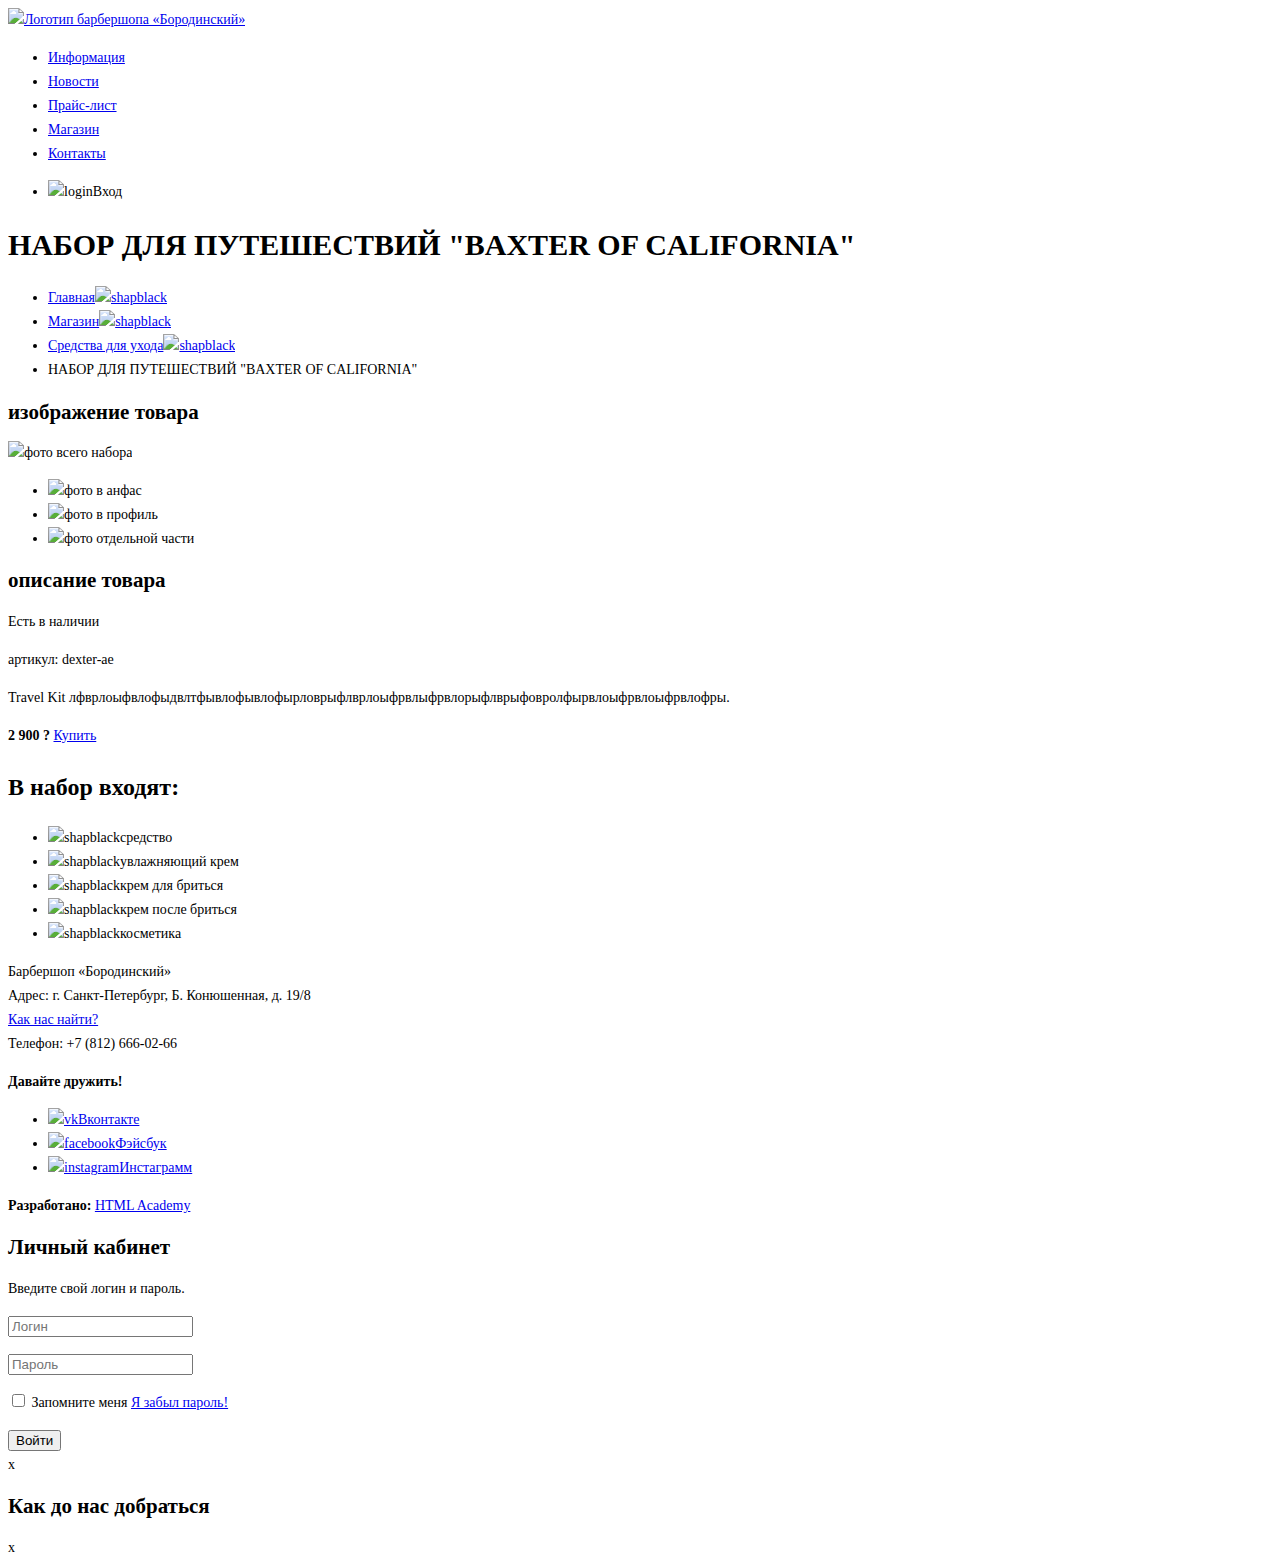
==== catalog-item.html @ 1e8b88b1 "img+css finel" ====
<!DOCTYPE html>
<html lang="en">
<head>
    <meta charset="UTF-8">
    <title>-catalog-item</title>
    <link href="css/style.css" rel="stylesheet">
</head>
<body>

    <header class="main-header">
        <nav class="main-navigation">
            <a class="main-header-logo" href="index.html">
                <img src="img/logo.svg" width="111" height="24" alt="Логотип барбершопа «Бородинский»">
            </a>

            <ul class="site-navigation">
                <li><a href="info.html">Информация</a></li>
                <li><a href="news.html">Новости</a></li>
                <li><a href="price.html">Прайс-лист</a></li>
                <li class="site-navigation-current"><a href="catalog.html">Магазин</a></li>
                <li><a href="contacts.html">Контакты</a></li>
            </ul>

            <ul class="user-navigation">
                <li class="login-link"><img src="img/login.svg" id="login" width="14" height="14" alt="login">Вход</li>
            </ul>
        </nav>
    </header>

    <main class="container">

        <h1 class="h2 page-title">НАБОР ДЛЯ ПУТЕШЕСТВИЙ "BAXTER OF CALIFORNIA"</h1>

        <section class="breadcrumbs">

            <ul class="item-navigation">
                <li><a href="index.html">Главная<img src="img/shapeblack.svg" width="11" height="11" alt="shapblack"></a></li>
                <li><a href="catalog.html">Магазин<img src="img/shapeblack.svg" width="11" height="11" alt="shapblack"></a></li>
                <li><a href="catalog-item.html">Средства для ухода<img src="img/shapeblack.svg" width="11" height="11" alt="shapblack"></a></li>
                <li class="breadcrumbs-current">НАБОР ДЛЯ ПУТЕШЕСТВИЙ "BAXTER OF CALIFORNIA"</li>
            </ul>

        </section>

        <section class="item-gallery">

            <div class="item-visual">

                <h2 class="visually-hidden">изображение товара</h2>
                <p class="product-photo-full">
                    <img src="img/item1.jpg" width="460" height="498" alt="фото всего набора">
                </p>
                <ul class="product-photo-preview">
                    <li><img src="img/item2.jpg" width="140" height="149" alt="фото в анфас"></li>
                    <li><img src="img/item3.jpg" width="140" height="149" alt="фото в профиль"></li>
                    <li><img src="img/item4.jpg" width="140" height="149" alt="фото отдельной части"></li>
                </ul>
            </div>

        </section>

        <section>

            <h2 class="visually-hidden">описание товара</h2>
            <p class="product-availability">Есть в наличии</p>
            <p class="product-article">артикул: dexter-ae</p>
            <p class="product-text">Travel Kit лфврлоыфвлофыдвлтфывлофывлофырловрыфлврлоыфрвлыфрвлорыфлврыфовролфырвлоыфрвлоыфрвлофры.</p>

            <p class="product-price">
                <b>2 900 ?</b>
                <a class="button" href="#">Купить</a>
            </p>

            <h3 class="h3">В набор входят:</h3>

            <ul>
                <li><img src="img/shapeblack.svg" width="11" height="11" alt="shapblack">средство</li>
                <li><img src="img/shapeblack.svg" width="11" height="11" alt="shapblack">увлажняющий крем</li>
                <li><img src="img/shapeblack.svg" width="11" height="11" alt="shapblack">крем для бриться</li>
                <li><img src="img/shapeblack.svg" width="11" height="11" alt="shapblack">крем после бриться</li>
                <li><img src="img/shapeblack.svg" width="11" height="11" alt="shapblack">косметика</li>
            </ul>

        </section>


    </main>

    <footer class="main-footer">

        <p class="footer-contacts">
            Барбершоп «Бородинский»<br>
            Адрес: г. Санкт-Петербург, Б. Конюшенная, д. 19/8<br>
            <a href="map.html">Как нас найти?</a><br>
            Телефон: +7 (812) 666-02-66
        </p>
        <div class="footer-social">
            <b>Давайте дружить!</b>
            <ul>
                <li><a class="social-button" href="#"><img src="img/vk.svg" width="27" height="15" alt="vk">Вконтакте</a></li>
                <li><a class="social-button" href="#"><img src="img/facebook.svg" width="11" height="22" alt="facebook">Фэйсбук</a></li>
                <li><a class="social-button" href="#"><img src="img/instagram.svg" width="20" height="20" alt="instagram">Инстаграмм</a></li>
            </ul>
        </div>
        <p class="footer-copyright">
            <b>Разработано:</b>
            <a class="button" href="https://htmlacademy.ru">HTML Academy</a>
        </p>

    </footer>

    <section class="modal modal-login">

        <h2>Личный кабинет</h2>

        <p>Введите свой логин и пароль.</p>
        <form class="login-form" action="https://echo.htmlacademy.ru" method="post">
            <p>
                <input class="login-icon-user" type="text" name="login" placeholder="Логин">
            </p>
            <p>
                <input class="login-icon-password" type="password" name="password" placeholder="Пароль">
            </p>
            <p class="login-password-info">
                <input type="checkbox" name="remember" class="visually-hidden">
                Запомните меня
                <a class="restore" href="#">Я забыл пароль!</a>
            </p>
            <button class="button" type="submit">Войти</button>
        </form>

        <span class="modal-close">x</span>

    </section>

    <section class="modal modal-map">
        <h2 class="visually-hidden">Как до нас добраться</h2>
        <span class="modal-close">x</span>
    </section>

</body>
</html>
---- css/style.css ----
body {

    font-size: 14px;
    line-height: 24px;
    color: #000000;
    font-weight: normal;
    font-family: Myriad Pro;

    background: url("../img/tint.jpg") no-repeat;
    -moz-background-size: 100%;
    -webkit-background-size: 100%;
    -o-background-size: 100%;
    background-size: 100%;
}

.h2 {
    font-size: 30px;
    line-height: 42px;
    color: #000000;
}

.h3 {
    font-size: 24px;
    line-height: 30px;
    color: #000000;
}

.h3-1 {
    font-size: 30px;
    line-height: 42px;
    color: #f7f4f1;
}
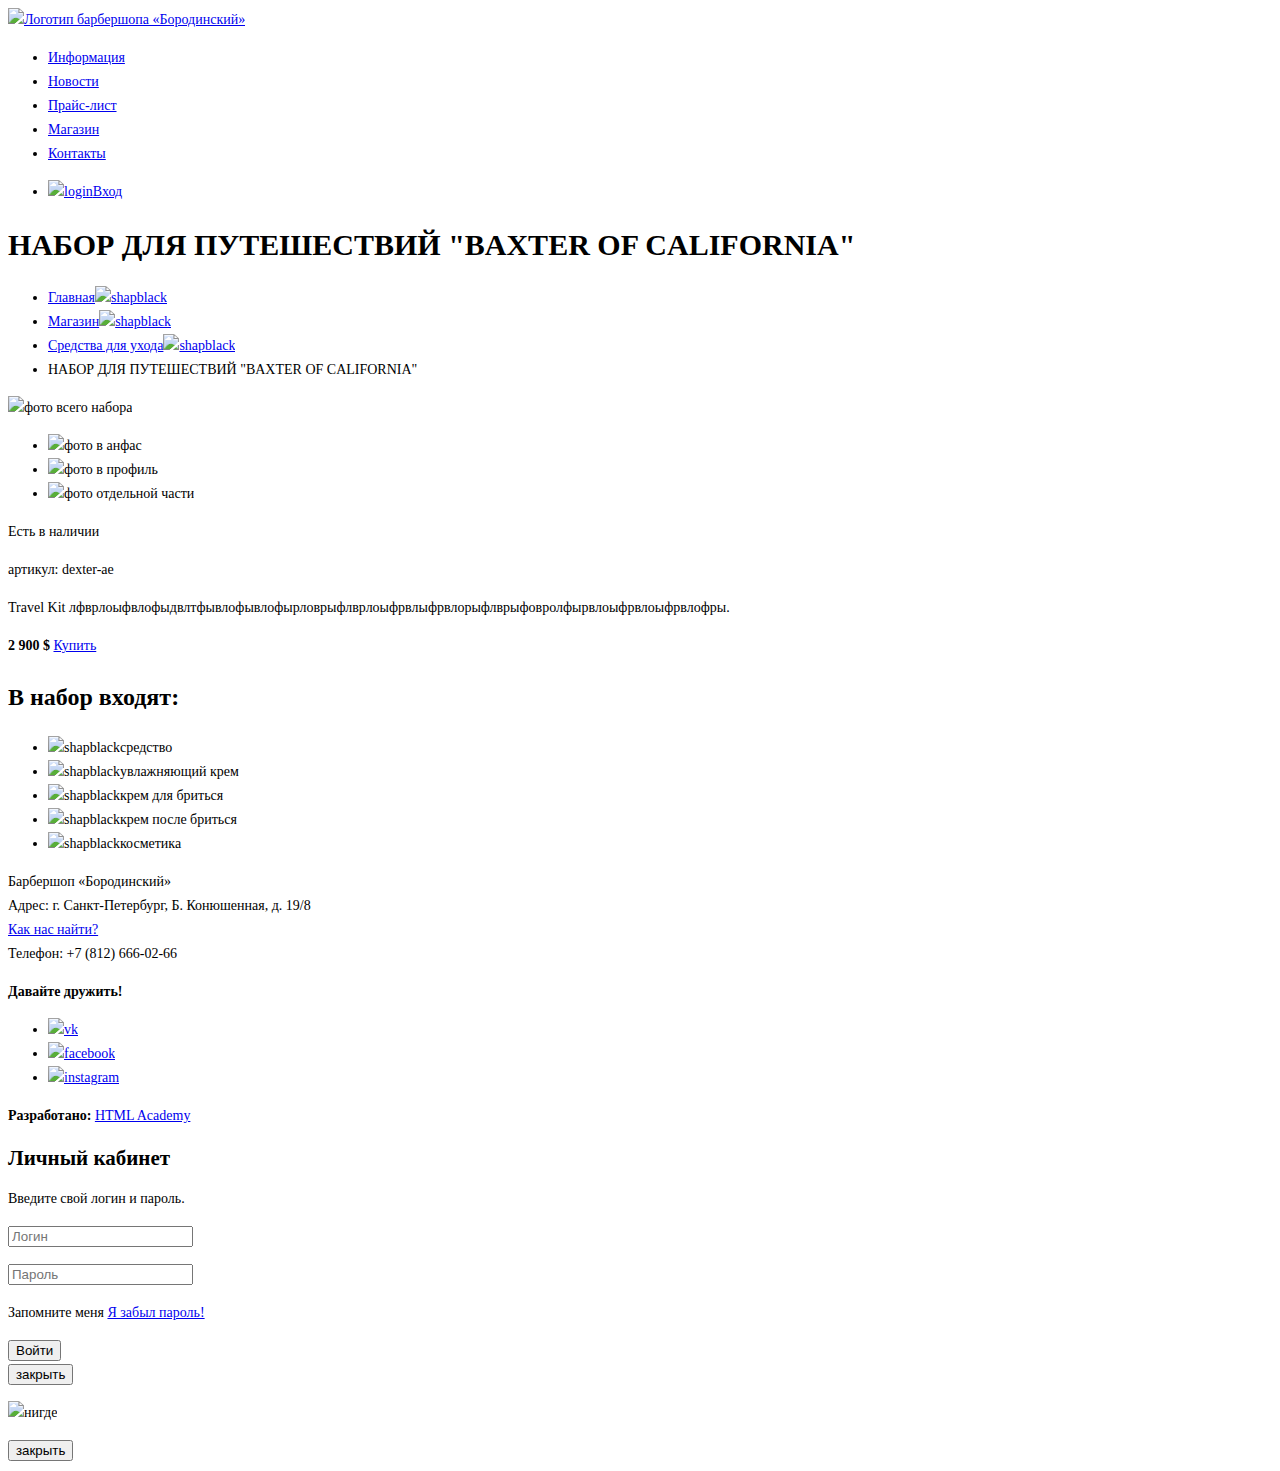
==== commit 2695ae76: "page 4 finel" ====
--- a/catalog-item.html
+++ b/catalog-item.html
@@ -22,7 +22,11 @@
             </ul>
 
             <ul class="user-navigation">
-                <li class="login-link"><img src="img/login.svg" id="login" width="14" height="14" alt="login">Вход</li>
+                <li class="login-link">
+                    <a class="login-link" href="login.html">
+                        <img src="img/login.svg" id="login" width="14" height="14" alt="login">Вход
+                    </a>
+                </li>
             </ul>
         </nav>
     </header>
@@ -67,7 +71,7 @@
             <p class="product-text">Travel Kit лфврлоыфвлофыдвлтфывлофывлофырловрыфлврлоыфрвлыфрвлорыфлврыфовролфырвлоыфрвлоыфрвлофры.</p>
 
             <p class="product-price">
-                <b>2 900 ?</b>
+                <b>2 900 $</b>
                 <a class="button" href="#">Купить</a>
             </p>
 
@@ -97,9 +101,15 @@
         <div class="footer-social">
             <b>Давайте дружить!</b>
             <ul>
-                <li><a class="social-button" href="#"><img src="img/vk.svg" width="27" height="15" alt="vk">Вконтакте</a></li>
-                <li><a class="social-button" href="#"><img src="img/facebook.svg" width="11" height="22" alt="facebook">Фэйсбук</a></li>
-                <li><a class="social-button" href="#"><img src="img/instagram.svg" width="20" height="20" alt="instagram">Инстаграмм</a></li>
+                <li><a class="social-button" href="#"><img src="img/vk.svg" width="27" height="15" alt="vk">
+                    <span class="visually-hidden">Вконтакте</span>
+                </a></li>
+                <li><a class="social-button" href="#"><img src="img/facebook.svg" width="11" height="22" alt="facebook">
+                    <span class="visually-hidden">Фэйсбук</span>
+                </a></li>
+                <li><a class="social-button" href="#"><img src="img/instagram.svg" width="20" height="20" alt="instagram">
+                    <span class="visually-hidden">Инстаграмм</span>
+                </a></li>
             </ul>
         </div>
         <p class="footer-copyright">
@@ -116,26 +126,32 @@
         <p>Введите свой логин и пароль.</p>
         <form class="login-form" action="https://echo.htmlacademy.ru" method="post">
             <p>
-                <input class="login-icon-user" type="text" name="login" placeholder="Логин">
+                <label class="visually-hidden" for="user-login">Логин</label>
+                <input class="login-icon-user" id="user-login" type="text" name="login" placeholder="Логин">
             </p>
             <p>
-                <input class="login-icon-password" type="password" name="password" placeholder="Пароль">
+                <label class="visually-hidden" for="user-password">Логин</label>
+                <input class="login-icon-password" id="user-password" type="password" name="password" placeholder="Пароль">
             </p>
             <p class="login-password-info">
-                <input type="checkbox" name="remember" class="visually-hidden">
-                Запомните меня
+                <label for="logon-checkbox">
+                    <input type="checkbox" id="logon-checkbox" name="remember" class="visually-hidden">
+                    Запомните меня</label>
                 <a class="restore" href="#">Я забыл пароль!</a>
             </p>
             <button class="button" type="submit">Войти</button>
         </form>
 
-        <span class="modal-close">x</span>
+        <button class="modal-close" type="button">закрыть</button>
 
     </section>
 
     <section class="modal modal-map">
         <h2 class="visually-hidden">Как до нас добраться</h2>
-        <span class="modal-close">x</span>
+        <p>
+            <img src="img/map.jpg" width="500" height="500" alt="нигде">
+        </p>
+        <button class="modal-close" type="button">закрыть</button>
     </section>
 
 </body>
--- a/css/style.css
+++ b/css/style.css
@@ -6,7 +6,7 @@
     font-weight: normal;
     font-family: Myriad Pro;
 
-    background: url("../img/tint.jpg") no-repeat;
+    ackground: url("../img/tint.jpg") no-repeat;
     -moz-background-size: 100%;
     -webkit-background-size: 100%;
     -o-background-size: 100%;
@@ -29,4 +29,15 @@
     font-size: 30px;
     line-height: 42px;
     color: #f7f4f1;
-}+}
+
+.visually-hidden {
+    position: absolute !important;
+    clip: rect(1px 1px 1px 1px); /* IE6, IE7 */
+    clip: rect(1px, 1px, 1px, 1px);
+    padding:0 !important;
+    border:0 !important;
+    height: 1px !important;
+    width: 1px !important;
+    overflow: hidden;
+}
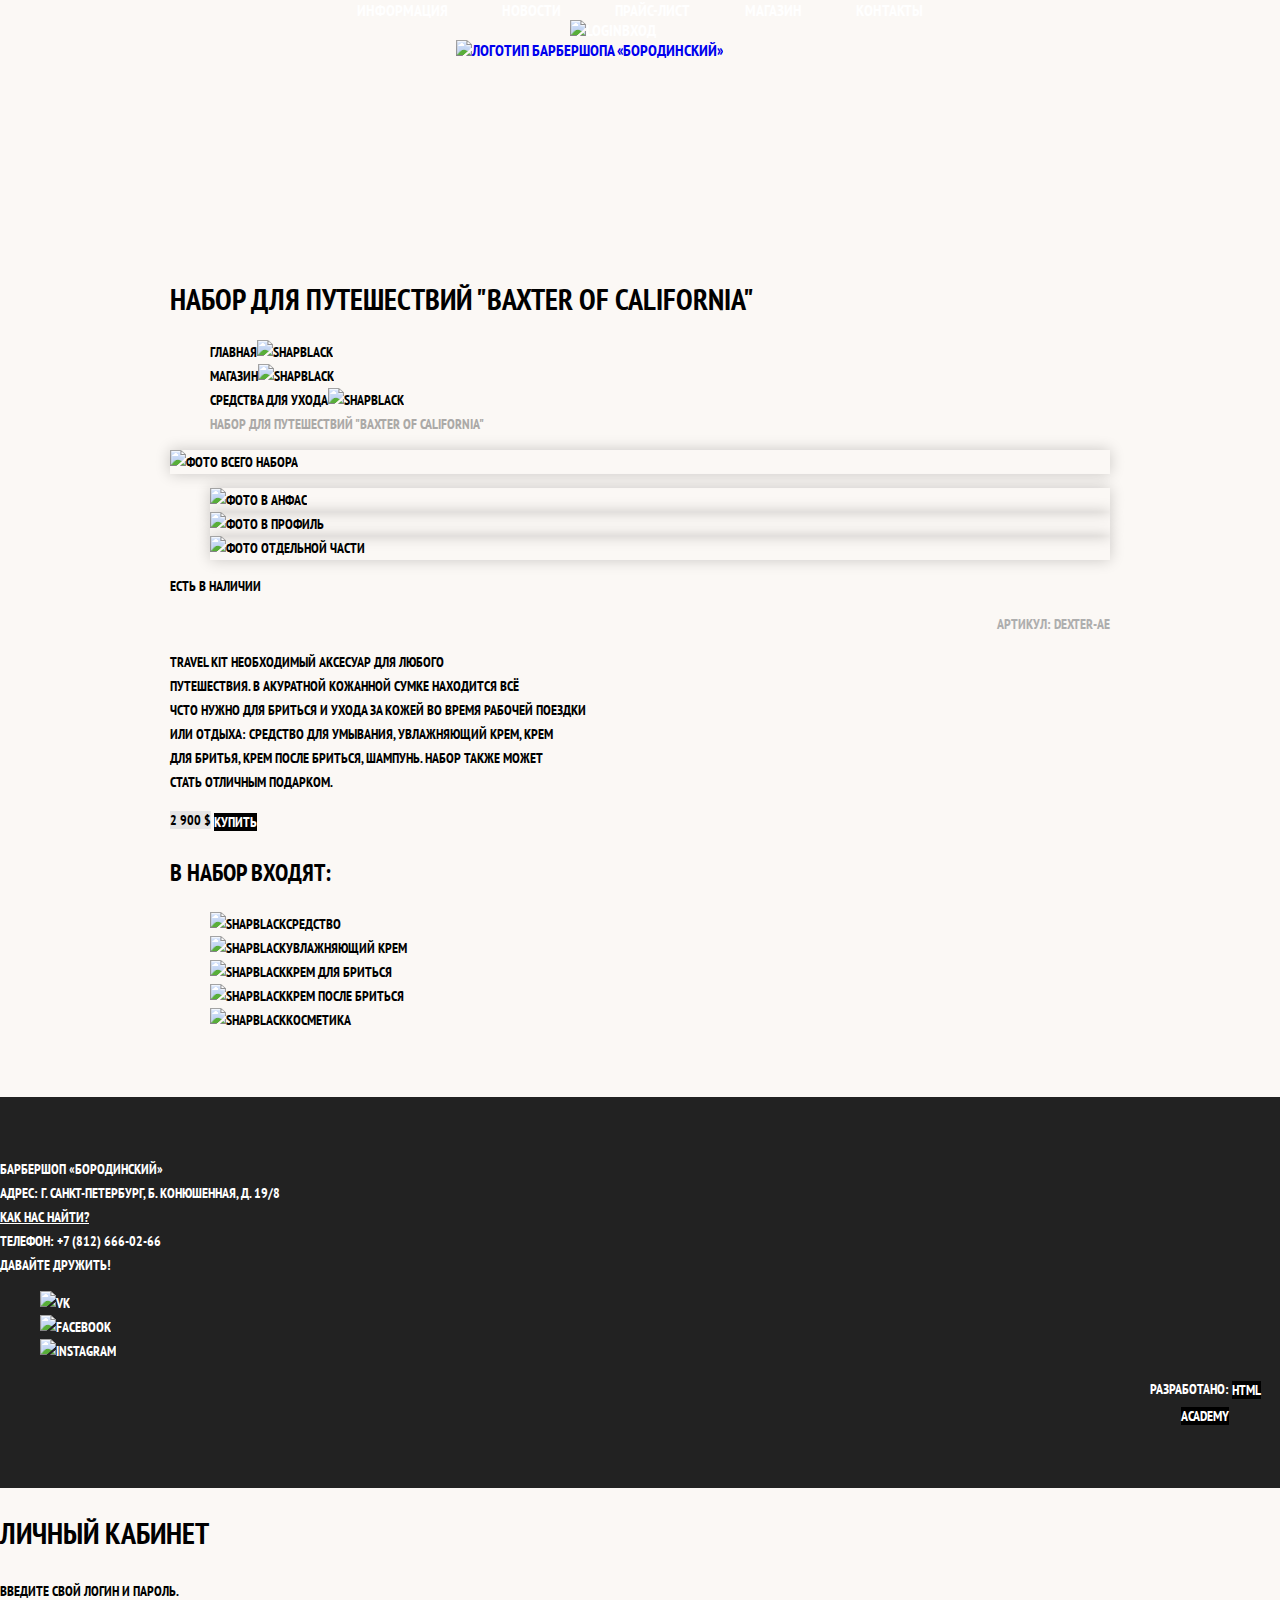
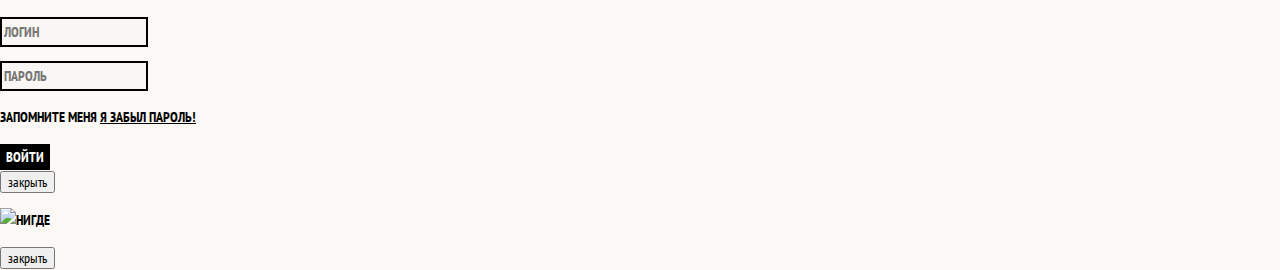
==== commit 1763008a: "page 6 finel" ====
--- a/catalog-item.html
+++ b/catalog-item.html
@@ -3,9 +3,11 @@
 <head>
     <meta charset="UTF-8">
     <title>-catalog-item</title>
+    <link href="https://fonts.googleapis.com/css?family=PT+Sans+Narrow:400,700&amp;subset=cyrillic" rel="stylesheet">
+    <link href="css/normalize.css" rel="stylesheet">
     <link href="css/style.css" rel="stylesheet">
 </head>
-<body>
+<body class="iner-page">
 
     <header class="main-header">
         <nav class="main-navigation">
@@ -33,7 +35,7 @@
 
     <main class="container">
 
-        <h1 class="h2 page-title">НАБОР ДЛЯ ПУТЕШЕСТВИЙ "BAXTER OF CALIFORNIA"</h1>
+        <h1>НАБОР ДЛЯ ПУТЕШЕСТВИЙ "BAXTER OF CALIFORNIA"</h1>
 
         <section class="breadcrumbs">
 
@@ -63,19 +65,24 @@
 
         </section>
 
-        <section>
+        <section class="product-info">
 
             <h2 class="visually-hidden">описание товара</h2>
             <p class="product-availability">Есть в наличии</p>
             <p class="product-article">артикул: dexter-ae</p>
-            <p class="product-text">Travel Kit лфврлоыфвлофыдвлтфывлофывлофырловрыфлврлоыфрвлыфрвлорыфлврыфовролфырвлоыфрвлоыфрвлофры.</p>
+            <p class="product-text">Travel Kit Необходимый аксесуар для любого<br>
+                путешествия. в акуратной кожанной сумке находится всё<br>
+                чсто нужно для бриться и ухода за кожей во время рабочей поездки<br>
+                или отдыха: средство для умывания, увлажняющий крем, крем<br>
+                для бритья, крем после бриться, шампунь. набор также может<br>
+                стать отличным подарком.</p>
 
             <p class="product-price">
                 <b>2 900 $</b>
                 <a class="button" href="#">Купить</a>
             </p>
 
-            <h3 class="h3">В набор входят:</h3>
+            <h3>В набор входят:</h3>
 
             <ul>
                 <li><img src="img/shapeblack.svg" width="11" height="11" alt="shapblack">средство</li>
--- a/css/style.css
+++ b/css/style.css
@@ -1,34 +1,465 @@
 body {
-
+    margin: 0;
+    padding: 0;
+
+
+    font-family: "PT Sans Narrow", Arial, sans-serif;
     font-size: 14px;
     line-height: 24px;
-    color: #000000;
-    font-weight: normal;
-    font-family: Myriad Pro;
-
-    ackground: url("../img/tint.jpg") no-repeat;
-    -moz-background-size: 100%;
-    -webkit-background-size: 100%;
-    -o-background-size: 100%;
-    background-size: 100%;
-}
-
-.h2 {
+    font-weight: 700;
+    color: #ffffff;
+    text-transform: uppercase;
+
+
+    background-color: #000000;
+    background-image: url("../img/tint.jpg");
+    background-position: top center;
+    background-repeat: no-repeat;
+
+}
+/*начало стилизации catalog.html*/
+.iner-page {
+    color: #000000;
+
+    background-color: #fbf8f5;
+    background-image: url("../img/background-white.jpg");
+    background-position: 0 0;
+    background-repeat: repeat;
+
+}
+
+.breadcrumbs a {
+    color: #000000;
+}
+
+.breadcrumbs a:hover,
+.breadcrumbs a:focus {
+    text-decoration: underline;
+}
+
+.breadcrumbs ul {
+    list-style: none;
+}
+
+.breadcrumbs-current {
+    color: #aba9a7;
+}
+
+.container h1 {
     font-size: 30px;
     line-height: 42px;
-    color: #000000;
-}
-
-.h3 {
+}
+
+.filter fieldset {
+    border: none;
+}
+
+.filter legend {
     font-size: 24px;
     line-height: 30px;
-    color: #000000;
-}
-
-.h3-1 {
+}
+
+.filter ul {
+    list-style: none;
+    line-height: 18px;
+}
+
+.filter-input:hover + label,
+.filter-input:focus + label {
+    color: #663d15;
+}
+
+.filter-input:disabled + label {
+    color: #000000;
+
+    opacity: 0.5;
+}
+
+.catalog ul {
+    list-style: none;
+}
+
+.catalog-item {
+    box-shadow: 0 0 15px rgba(0,1,1,0.2);
+}
+
+.catalog-item:hover {
+    box-shadow: 0 0 15px rgba(0,1,1,0.4);
+}
+
+.catalog-item a {
+    color: #000000;
+}
+
+.catalog-item h3 {
+    font-size: 14px;
+    line-height: 18px;
+}
+
+.catalog-category {
+    text-transform: none;
+}
+
+.catalog-item-price a {
+    color: #ffffff;
+}
+
+.catalog-item-price b {
+    font-size: 14px;
+    line-height: 18px;
+    text-align: center;
+
+    background-color: #e5e5e5;
+}
+
+.pagination-list {
+    list-style: none;
+}
+
+.pagination-item a {
+    color: #ffffff;
+
+    background-color: #000000;
+}
+
+.pagination-item a:hover,
+.pagination-item a:focus,
+.pagination-item a:active {
+    background-color: #663d15;
+}
+
+.pagination-item-current a {
+    color: #000000;
+
+    background-color: #ffffff;
+}
+
+.pagination-item-current a:hover,
+.pagination-item-current a:focus,
+.pagination-item-current a:active {
+    background-color: #ffffff;
+}
+
+/*конец catalog.html*/
+
+/*начало стилизации catalog-item.html*/
+
+
+.product-photo-full {
+    box-shadow: 0 0 15px rgba(0,1,1,0.2);
+}
+
+.product-photo-preview {
+    list-style: none;
+}
+
+.product-photo-preview li {
+    box-shadow: 0 0 15px rgba(0,1,1,0.2);
+}
+
+.product-article {
+    text-align: right;
+    color: #aeaeae;
+}
+
+.product-price b {
+    text-align: center;
+
+    background-color: #e5e5e5;
+}
+
+.product-info h3 {
+    font-size: 24px;
+    line-height: 30px;
+}
+
+.product-info ul {
+    list-style: none;
+}
+/*конец catalog-item.html*/
+
+a {
+    text-decoration: none;
+}
+
+
+
+.button {
+    font: inherit;
+
+    text-align: center;
+    color: #ffffff;
+    vertical-align: middle;
+    text-transform: uppercase;
+
+    background-color: #000000;
+    border: none;
+}
+
+.button:hover,
+.button:focus,
+.button:active {
+    background-color: #663d15;
+}
+
+.main-header {
+    margin-bottom: 75px;
+}
+
+.main-navigation {
+    display: flex;
+    flex-direction: column;
+    align-items: center;
+
+    font-size: 16px;
+    line-height: 20px;
+    color: #ffffff;
+
+    background-color: transparent;
+}
+
+.main-header-logo {
+    order: 2;
+    width: 368px;
+    height: 163px;
+}
+
+.site-navigation,
+.user-navigation {
+    margin: 0;
+    padding: 0;
+    list-style: none;
+}
+
+.main-navigation-wrapper {
+    width: 100%;
+    margin-bottom: 60px;
+
+    background-color: #000000;
+}
+
+.main-navigation-wrapper .container-header  {
+    display: flex;
+    justify-content: space-between;
+}
+
+.container-header {
+    width: 940px;
+    margin: 0 auto;
+    padding: 26px 28px;
+}
+
+.site-navigation {
+    display: flex;
+    justify-content: space-around;
+    width: 620px;
+}
+
+.user-navigation {
+    width: 140px;
+}
+
+.site-navigation a,
+.user-navigation a {
+    color: #ffffff;
+}
+
+.site-navigation a:hover,
+.site-navigation a:focus,
+.user-navigation a:hover,
+.user-navigation a:focus {
+    background-color: #242424 ;
+}
+
+.container {
+    width: 940px;
+    margin: 0 auto;
+}
+
+.features {
+    margin-bottom: 80px;
+}
+
+.features-list {
+    display: flex;
+    justify-content: space-between;
+    margin: 0;
+    padding: 0;
+
+    list-style: none;
+}
+
+.features-item {
+    width: 300px;
+    text-align: center;
+}
+
+.features-item h3 {
     font-size: 30px;
     line-height: 42px;
-    color: #f7f4f1;
+}
+
+.index-colums {
+    display: flex;
+    justify-content: space-between;
+    padding:  50px 80px;
+    margin-bottom: 35px;
+
+    color: #000000;
+
+    background-color: #faf7f4;
+    background-image: url("../img/background-white.jpg");
+    background-position: 0 0;
+    background-repeat: no-repeat;
+}
+
+.news {
+    width: 380px;
+}
+
+.gallery {
+    width: 300px;
+}
+
+.index-colums h2 {
+    font-size: 30px;
+    line-height: 42px;
+}
+
+.news-list {
+    list-style: none;
+}
+
+.news-item time {
+    text-transform: none;
+}
+
+.gallery-content {
+    background-color: #cccccc;
+    border: 7px solid #ffffff;
+}
+
+.appointment-item input {
+    font: inherit;
+
+    background-color: transparent;
+    border: 2px solid #000000;
+
+}
+
+.appointment-item input:focus {
+    border-color: #663d15;
+}
+
+.main-footer {
+    margin-top: 65px;
+    padding: 60px 0;
+
+
+    color: #ffffff;
+
+    background-color: #222222;
+    background-image: url("../img/background-black.jpg");
+    background-repeat: repeat;
+}
+
+
+
+.container-footer  {
+    display: flex;
+    width: 940px;
+    margin: 0 auto;
+}
+
+.social-main {
+    display: flex;
+    justify-content: space-around;
+}
+
+.footer-contacts {
+    width: 320px;
+    margin: 0;
+    margin-right: 80px;
+}
+
+.footer-contacts a {
+    color: #ffffff;
+    text-decoration: underline;
+}
+
+.footer-contacts a:hover,
+.footer-contacts a:focus {
+    text-decoration: none;
+}
+
+.footer-social {
+    width: 145px;
+}
+
+.footer-social ul {
+    list-style: none;
+}
+
+.social-button {
+    color: #ffffff;
+}
+
+.footer-copyright {
+    width: 150px;
+    margin: 0;
+    margin-left: auto;
+
+    text-align: center;
+}
+
+.footer-copyright .button:hover,
+.footer-copyright .button:focus {
+    color: #000000;
+
+    background-color: #ffffff;
+}
+
+.modal {
+    color: #000000;
+
+    background-color: #fbf8f5;
+    background-image: url("../img/background-white.jpg");
+    background-position: 0 0;
+    background-repeat: repeat;
+}
+
+.modal h2 {
+    font-size: 30px;
+    line-height: 42px;
+}
+
+.login-form input[type="text"],
+.login-form input[type="password"] {
+    font: inherit;
+    color: #000000;
+    text-transform: uppercase;
+
+    background-color: #f9f6f3;
+    border: 2px solid #000000;
+}
+
+.login-form input:focus {
+    border-color: #663d15;
+}
+
+.login-chechbox:hover,
+.login-chechbox:focus {
+    color: #663d15;
+}
+
+.restore {
+    color: #000000;
+    text-decoration: underline;
+}
+
+.restore:hover,
+.restore:focus {
+    text-decoration: none;
 }
 
 .visually-hidden {
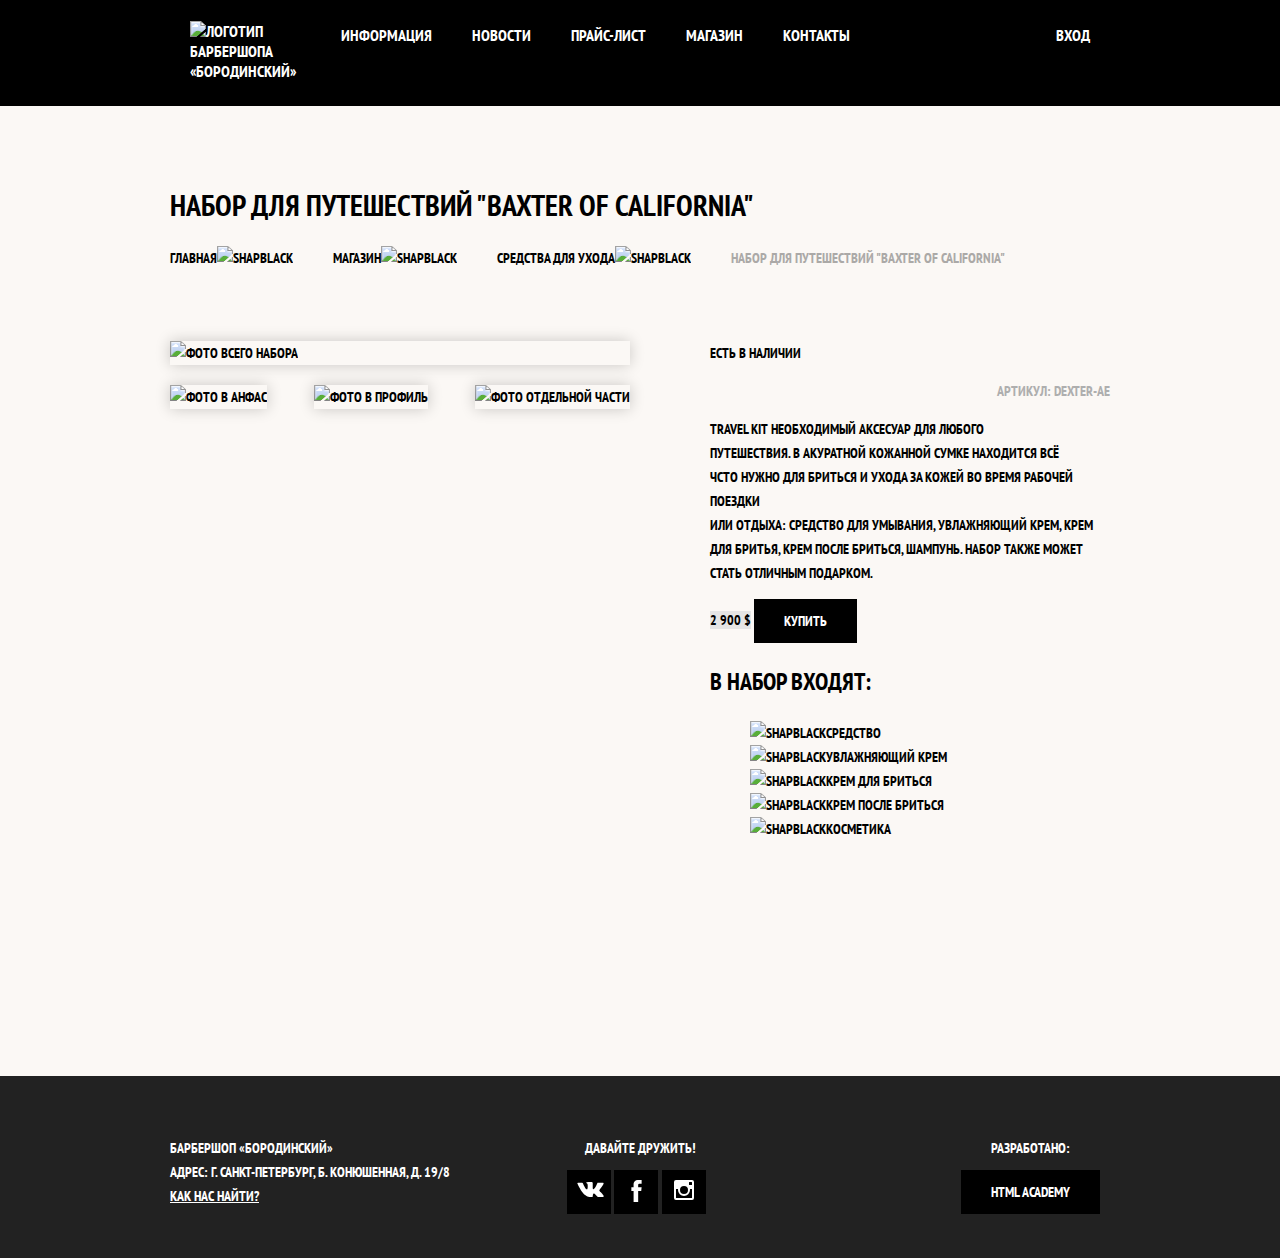
==== commit fdd8f9c3: "Finel all" ====
--- a/catalog-item.html
+++ b/catalog-item.html
@@ -9,27 +9,27 @@
 </head>
 <body class="iner-page">
 
-    <header class="main-header">
+    <header class="main-header-iner">
         <nav class="main-navigation">
-            <a class="main-header-logo" href="index.html">
-                <img src="img/logo.svg" width="111" height="24" alt="Логотип барбершопа «Бородинский»">
-            </a>
-
-            <ul class="site-navigation">
-                <li><a href="info.html">Информация</a></li>
-                <li><a href="news.html">Новости</a></li>
-                <li><a href="price.html">Прайс-лист</a></li>
-                <li class="site-navigation-current"><a href="catalog.html">Магазин</a></li>
-                <li><a href="contacts.html">Контакты</a></li>
-            </ul>
-
-            <ul class="user-navigation">
-                <li class="login-link">
-                    <a class="login-link" href="login.html">
-                        <img src="img/login.svg" id="login" width="14" height="14" alt="login">Вход
-                    </a>
-                </li>
-            </ul>
+            <div class="main-navigation-wrapper">
+                <div class="container-header">
+                    <ul class="site-navigation">
+                        <li class="piss">
+                            <a class="main-header-logo2" href="#">
+                                <img src="img/logo.svg" width="111" height="22" alt="Логотип барбершопа «Бородинский»">
+                            </a>
+                        </li>
+                        <li><a href="info.html">Информация</a></li>
+                        <li><a href="news.html">Новости</a></li>
+                        <li><a href="price.html">Прайс-лист</a></li>
+                        <li><a href="catalog.html">Магазин</a></li>
+                        <li><a href="contacts.html">Контакты</a></li>
+                    </ul>
+                    <ul class="user-navigation">
+                        <li><a class="login-link" href="login.html">Вход</a></li>
+                    </ul>
+                </div>
+            </div>
         </nav>
     </header>
 
@@ -38,92 +38,98 @@
         <h1>НАБОР ДЛЯ ПУТЕШЕСТВИЙ "BAXTER OF CALIFORNIA"</h1>
 
         <section class="breadcrumbs">
-
             <ul class="item-navigation">
                 <li><a href="index.html">Главная<img src="img/shapeblack.svg" width="11" height="11" alt="shapblack"></a></li>
                 <li><a href="catalog.html">Магазин<img src="img/shapeblack.svg" width="11" height="11" alt="shapblack"></a></li>
                 <li><a href="catalog-item.html">Средства для ухода<img src="img/shapeblack.svg" width="11" height="11" alt="shapblack"></a></li>
                 <li class="breadcrumbs-current">НАБОР ДЛЯ ПУТЕШЕСТВИЙ "BAXTER OF CALIFORNIA"</li>
             </ul>
-
         </section>
 
-        <section class="item-gallery">
+        <div class="main-item">
+            <section class="item-gallery">
+                <div class="item-visual">
+                    <h2 class="visually-hidden">изображение товара</h2>
+                    <p class="product-photo-full">
+                        <img src="img/item1.jpg" width="460" height="498" alt="фото всего набора">
+                    </p>
+                    <ul class="product-photo-preview">
+                        <li><img src="img/item2.jpg" width="140" height="149" alt="фото в анфас"></li>
+                        <li><img src="img/item3.jpg" width="140" height="149" alt="фото в профиль"></li>
+                        <li><img src="img/item4.jpg" width="140" height="149" alt="фото отдельной части"></li>
+                    </ul>
+                </div>
+            </section>
 
-            <div class="item-visual">
+            <section class="product-info">
+                <h2 class="visually-hidden">описание товара</h2>
+                <p class="product-availability">Есть в наличии</p>
+                <p class="product-article">артикул: dexter-ae</p>
+                <p class="product-text">Travel Kit Необходимый аксесуар для любого<br>
+                    путешествия. в акуратной кожанной сумке находится всё<br>
+                    чсто нужно для бриться и ухода за кожей во время рабочей поездки<br>
+                    или отдыха: средство для умывания, увлажняющий крем, крем<br>
+                    для бритья, крем после бриться, шампунь. набор также может<br>
+                    стать отличным подарком.</p>
 
-                <h2 class="visually-hidden">изображение товара</h2>
-                <p class="product-photo-full">
-                    <img src="img/item1.jpg" width="460" height="498" alt="фото всего набора">
+                <p class="product-price">
+                    <b>2 900 $</b>
+                    <a class="button" href="#">Купить</a>
                 </p>
-                <ul class="product-photo-preview">
-                    <li><img src="img/item2.jpg" width="140" height="149" alt="фото в анфас"></li>
-                    <li><img src="img/item3.jpg" width="140" height="149" alt="фото в профиль"></li>
-                    <li><img src="img/item4.jpg" width="140" height="149" alt="фото отдельной части"></li>
+                <h3>В набор входят:</h3>
+                <ul>
+                    <li><img src="img/shapeblack.svg" width="11" height="11" alt="shapblack">средство</li>
+                    <li><img src="img/shapeblack.svg" width="11" height="11" alt="shapblack">увлажняющий крем</li>
+                    <li><img src="img/shapeblack.svg" width="11" height="11" alt="shapblack">крем для бриться</li>
+                    <li><img src="img/shapeblack.svg" width="11" height="11" alt="shapblack">крем после бриться</li>
+                    <li><img src="img/shapeblack.svg" width="11" height="11" alt="shapblack">косметика</li>
                 </ul>
-            </div>
-
-        </section>
-
-        <section class="product-info">
-
-            <h2 class="visually-hidden">описание товара</h2>
-            <p class="product-availability">Есть в наличии</p>
-            <p class="product-article">артикул: dexter-ae</p>
-            <p class="product-text">Travel Kit Необходимый аксесуар для любого<br>
-                путешествия. в акуратной кожанной сумке находится всё<br>
-                чсто нужно для бриться и ухода за кожей во время рабочей поездки<br>
-                или отдыха: средство для умывания, увлажняющий крем, крем<br>
-                для бритья, крем после бриться, шампунь. набор также может<br>
-                стать отличным подарком.</p>
-
-            <p class="product-price">
-                <b>2 900 $</b>
-                <a class="button" href="#">Купить</a>
-            </p>
-
-            <h3>В набор входят:</h3>
-
-            <ul>
-                <li><img src="img/shapeblack.svg" width="11" height="11" alt="shapblack">средство</li>
-                <li><img src="img/shapeblack.svg" width="11" height="11" alt="shapblack">увлажняющий крем</li>
-                <li><img src="img/shapeblack.svg" width="11" height="11" alt="shapblack">крем для бриться</li>
-                <li><img src="img/shapeblack.svg" width="11" height="11" alt="shapblack">крем после бриться</li>
-                <li><img src="img/shapeblack.svg" width="11" height="11" alt="shapblack">косметика</li>
-            </ul>
-
-        </section>
-
+            </section>
+        </div>
 
     </main>
 
     <footer class="main-footer">
-
-        <p class="footer-contacts">
-            Барбершоп «Бородинский»<br>
-            Адрес: г. Санкт-Петербург, Б. Конюшенная, д. 19/8<br>
-            <a href="map.html">Как нас найти?</a><br>
-            Телефон: +7 (812) 666-02-66
-        </p>
-        <div class="footer-social">
-            <b>Давайте дружить!</b>
-            <ul>
-                <li><a class="social-button" href="#"><img src="img/vk.svg" width="27" height="15" alt="vk">
-                    <span class="visually-hidden">Вконтакте</span>
-                </a></li>
-                <li><a class="social-button" href="#"><img src="img/facebook.svg" width="11" height="22" alt="facebook">
-                    <span class="visually-hidden">Фэйсбук</span>
-                </a></li>
-                <li><a class="social-button" href="#"><img src="img/instagram.svg" width="20" height="20" alt="instagram">
-                    <span class="visually-hidden">Инстаграмм</span>
-                </a></li>
-            </ul>
+        <div class="container-footer">
+            <p class="footer-contacts">
+                Барбершоп «Бородинский»<br>
+                Адрес: г. Санкт-Петербург, Б. Конюшенная, д. 19/8<br>
+                <a href="map.html">Как нас найти?</a><br>
+            </p>
+            <div class="footer-social">
+                <div class="freind">Давайте дружить!</div>
+                <ul class="social-main">
+                    <li class="social-background">
+                        <a class="social-button" href="#">
+                            <span class="visually-hidden">Вконтакте</span>
+                            <svg xmlns="http://www.w3.org/2000/svg" width="27" height="15" viewBox="0 0 26.14 14.91">
+                                <path d="M26 13.47l-.09-.17a13.55 13.55 0 0 0-2.6-3q-.87-.83-1.1-1.12A1 1 0 0 1 22 8a10.27 10.27 0 0 1 1.22-1.78l.88-1.16q2.35-3.13 2-4L26 .94a.8.8 0 0 0-.4-.22 2.14 2.14 0 0 0-.87 0h-3.92a.51.51 0 0 0-.27 0h-.3a.6.6 0 0 0-.15.14.93.93 0 0 0-.14.24 22.22 22.22 0 0 1-1.46 3.06q-.5.84-.93 1.46a7 7 0 0 1-.71.91 4.94 4.94 0 0 1-.52.47q-.23.18-.35.15l-.23-.05a.9.9 0 0 1-.31-.33 1.49 1.49 0 0 1-.16-.53v-.55-.65-.57-1.12-1-.75a3.14 3.14 0 0 0 0-.62 2.12 2.12 0 0 0-.14-.44.73.73 0 0 0-.28-.33 1.57 1.57 0 0 0-.46-.18A9 9 0 0 0 12.57 0a8.93 8.93 0 0 0-3.25.33 1.83 1.83 0 0 0-.52.41q-.25.3-.07.33a1.67 1.67 0 0 1 1.16.59l.08.16a2.6 2.6 0 0 1 .19.63 6.32 6.32 0 0 1 .12 1 10.59 10.59 0 0 1 0 1.7q-.07.71-.13 1.1a2.21 2.21 0 0 1-.18.64 2.69 2.69 0 0 1-.16.3l-.07.07a1 1 0 0 1-.37.07.86.86 0 0 1-.46-.19 3.27 3.27 0 0 1-.56-.52 7 7 0 0 1-.66-.93q-.37-.6-.76-1.42l-.22-.39q-.2-.38-.56-1.11t-.62-1.43A.9.9 0 0 0 5.2.9h-.07a.93.93 0 0 0-.22-.16A1.44 1.44 0 0 0 4.6.65L.87.68A1 1 0 0 0 .1.94L0 1a.44.44 0 0 0 0 .22 1.08 1.08 0 0 0 .08.37Q.9 3.53 1.86 5.31t1.66 2.87Q4.23 9.27 5 10.24t1 1.24l.37.41.34.33a8.06 8.06 0 0 0 1 .78 16.34 16.34 0 0 0 1.4.9 7.6 7.6 0 0 0 1.79.72 6.19 6.19 0 0 0 2 .22h1.57a1.08 1.08 0 0 0 .72-.3l.05-.07a.9.9 0 0 0 .1-.25 1.38 1.38 0 0 0 0-.37 4.48 4.48 0 0 1 .09-1.05 2.77 2.77 0 0 1 .23-.71 1.74 1.74 0 0 1 .29-.4 1.19 1.19 0 0 1 .23-.2h.11a.86.86 0 0 1 .77.21 4.52 4.52 0 0 1 .83.79q.39.47.93 1.05a6.41 6.41 0 0 0 1 .87l.27.16a3.31 3.31 0 0 0 .71.3 1.53 1.53 0 0 0 .76.07l3.48-.05a1.58 1.58 0 0 0 .8-.17.68.68 0 0 0 .34-.37 1.06 1.06 0 0 0 0-.46 1.71 1.71 0 0 0-.1-.36z" fill="#fff">
+                                </path>
+                            </svg>
+                        </a>
+                    </li>
+                    <li class="social-background">
+                        <a class="social-button" href="#">
+                            <span class="visually-hidden">Фэйсбук</span>
+                            <svg xmlns="http://www.w3.org/2000/svg" width="19" height="22" viewBox="0 0 10.15 21.74"><path d="M3.34 1.12A4.77 4.77 0 0 1 6.53 0h3.61v3.81H7.81a1.07 1.07 0 0 0-1.09.83v2.55h3.42c-.08 1.23-.24 2.45-.41 3.67h-3v10.87H2.21V10.86H0V7.21h2.19V3.66a3.83 3.83 0 0 1 1.15-2.54z" fill="#fff"/>
+                        </a>
+                    </li>
+                    <li class="social-background">
+                        <a class="social-button" href="#">
+                            <span class="visually-hidden">Инстаграмм</span>
+                            <svg xmlns="http://www.w3.org/2000/svg" width="20" height="20" viewBox="0 0 20 20">
+                                <path d="M18 0H2a2 2 0 0 0-2 2v16a2 2 0 0 0 2 2h16a2 2 0 0 0 2-2V2a2 2 0 0 0-2-2zm-8 6a4 4 0 1 1-4 4 4 4 0 0 1 4-4zM2.5 18a.47.47 0 0 1-.5-.5V9h2.1a3.4 3.4 0 0 0-.1 1 6 6 0 1 0 12 0 3.4 3.4 0 0 0-.1-1H18v8.5a.47.47 0 0 1-.5.5zM18 4.5a.47.47 0 0 1-.5.5h-2a.47.47 0 0 1-.5-.5v-2a.47.47 0 0 1 .5-.5h2a.47.47 0 0 1 .5.5z" fill="#fff">
+                                </path>
+                            </svg>
+                        </a>
+                    </li>
+                </ul>
+            </div>
+            <p class="footer-copyright">
+                <b>Разработано:<br></b>
+                <a class="button" href="https://htmlacademy.ru">HTML Academy</a>
+            </p>
         </div>
-        <p class="footer-copyright">
-            <b>Разработано:</b>
-            <a class="button" href="https://htmlacademy.ru">HTML Academy</a>
-        </p>
-
     </footer>
 
     <section class="modal modal-login">
--- a/css/style.css
+++ b/css/style.css
@@ -28,6 +28,29 @@
 
 }
 
+.breadcrumbs {
+    margin-bottom: 57px;
+}
+
+.main-item {
+    display: flex;
+    justify-content: space-between;
+    padding: 0;
+    margin: 0;
+}
+
+.filters {
+    width: 200px;
+    margin: 0;
+    padding: 0;
+}
+
+.catalog {
+    width: 730px;
+    margin: 0;
+    padding: 0;
+}
+
 .breadcrumbs a {
     color: #000000;
 }
@@ -75,12 +98,34 @@
     opacity: 0.5;
 }
 
+.catalog-list {
+    display: flex;
+    flex-wrap: wrap;
+    margin: 0;
+    padding: 0;
+}
+
 .catalog ul {
     list-style: none;
 }
 
 .catalog-item {
+    width: 220px;
+    min-height: 286px;
+    margin-right: 20px;
+    margin-bottom: 20px;
     box-shadow: 0 0 15px rgba(0,1,1,0.2);
+}
+
+.pagination-list {
+    display: flex;
+    margin: 0;
+    padding: 0;
+}
+
+.pagination-list li {
+    width: 43px;
+    height: 43px;
 }
 
 .catalog-item:hover {
@@ -144,12 +189,36 @@
 
 /*начало стилизации catalog-item.html*/
 
+.product-info {
+    width: 400px;
+}
+
+.item-navigation {
+    display: flex;
+    padding: 0;
+    margin: 0;
+}
+
+.item-navigation li {
+    margin-right: 40px;
+}
+
+.item-visual {
+    width: 460px;
+    min-height: 670px;
+}
 
 .product-photo-full {
     box-shadow: 0 0 15px rgba(0,1,1,0.2);
+    margin-bottom: 20px;
+    padding: 0;
 }
 
 .product-photo-preview {
+    display: flex;
+    justify-content: space-between;
+    margin: 0;
+    padding: 0;
     list-style: none;
 }
 
@@ -182,9 +251,15 @@
     text-decoration: none;
 }
 
-
+img {
+    max-width: 100%;
+    height: auto;
+}
 
 .button {
+    display: inline-block;
+    padding: 10px 30px;
+    margin-right: 16px;
     font: inherit;
 
     text-align: center;
@@ -202,6 +277,13 @@
     background-color: #663d15;
 }
 
+.button.disabled,
+.button:disabled {
+    cursor: default;
+    opacity: 0.5;
+    background-color: #000000;
+}
+
 .main-header {
     margin-bottom: 75px;
 }
@@ -233,7 +315,7 @@
 
 .main-navigation-wrapper {
     width: 100%;
-    margin-bottom: 60px;
+    margin-bottom: 58px;
 
     background-color: #000000;
 }
@@ -246,21 +328,58 @@
 .container-header {
     width: 940px;
     margin: 0 auto;
-    padding: 26px 28px;
+    padding: 0;
 }
 
 .site-navigation {
     display: flex;
-    justify-content: space-around;
-    width: 620px;
+    flex-wrap: wrap;
+    width: 700px;
 }
 
 .user-navigation {
-    width: 140px;
+    display: flex;
+    max-width: 140px;
+}
+
+.user-navigation .login-link {
+    position: relative;
+    padding-left: 50px;
+}
+
+.login-link::before {
+    content: "";
+
+    top: 27px;
+    left: 24px;
+
+    position: absolute;
+    width: 16px;
+    height: 18px;
+
+    background-image: url("../img/login.svg");
+    background-repeat: no-repeat;
+    background-position: 0 0;
+
+    opacity: 0.3;
+}
+
+.login-link:hover::before,
+.login-link:focus::before,
+.login-link:active::before {
+    opacity: 1;
+}
+
+.site-navigation img {
+    display: block;
+    padding: 0;
+    margin-top: -4px;
 }
 
 .site-navigation a,
 .user-navigation a {
+    display: block;
+    padding: 25px 20px;
     color: #ffffff;
 }
 
@@ -290,13 +409,37 @@
 }
 
 .features-item {
+    position: relative;
     width: 300px;
     text-align: center;
 }
 
+.features-item::before {
+    content: "";
+
+    left: 140px;
+    top: 55px;
+
+    position: absolute;
+    width: 20px;
+    height: 20px;
+
+    background-color: #ffffff;
+    background-repeat: no-repeat;
+    background-position: 0 0;
+
+    transform: rotate(45deg);
+}
+
 .features-item h3 {
+    margin: 0;
+    margin-bottom: 60px;
     font-size: 30px;
     line-height: 42px;
+}
+
+.features-item p {
+    margin: 0 10px;
 }
 
 .index-colums {
@@ -308,9 +451,11 @@
     color: #000000;
 
     background-color: #faf7f4;
-    background-image: url("../img/background-white.jpg");
-    background-position: 0 0;
-    background-repeat: no-repeat;
+    background-image:
+            url("../img/line.png");
+            url("../img/background-white.jpg");
+    background-position: center, 0 0;
+    background-repeat: no-repeat, repeat;
 }
 
 .news {
@@ -322,23 +467,116 @@
 }
 
 .index-colums h2 {
+    margin: 0;
+    margin-bottom: 25px;
     font-size: 30px;
     line-height: 42px;
 }
 
 .news-list {
+    margin: 0;
+    margin-bottom: 25px;
+    padding: 0;
     list-style: none;
+}
+
+.news-item {
+    margin-bottom: 25px;
+}
+
+.news-item p {
+    margin: 0;
 }
 
 .news-item time {
     text-transform: none;
 }
 
+.contacts {
+    width: 380px;
+}
+
+.contacts p {
+    margin: 0;
+    margin-bottom: 25px;
+}
+
+.appointment {
+    width: 300px;
+}
+
+.appointment-info {
+    margin: 0;
+    margin-bottom: 15px;
+    width: 270px;
+}
+
+.appointment-form {
+    display: flex;
+    flex-wrap: wrap;
+    justify-content: space-between;
+}
+
+.appointment-item {
+    width: 140px;
+    margin: 0;
+    margin-bottom: 10px;
+}
+
+.appointment-form label {
+    display: block;
+    margin-bottom: 9px;
+    margin-left: 15px;
+}
+
+.appointment-form input {
+    box-sizing: border-box;
+    width: 140px;
+    padding: 8px 15px;
+}
+
+.appointment-form button {
+    margin: 0;
+    margin-top: 10px;
+    width: 100%;
+}
+
 .gallery-content {
+    height: 164px;
+    margin: 0;
+
     background-color: #cccccc;
     border: 7px solid #ffffff;
 }
 
+.gallery-content img {
+    width: 284px;
+    height: 164px;
+}
+
+.gallery-container {
+    position: relative;
+
+    height: 260px;
+}
+
+.gallery-button {
+    position: absolute;
+    bottom: 0;
+    box-sizing: border-box;
+
+    width: 140px;
+    margin: 0;
+}
+
+.gallery-button-back {
+    left: 0;
+}
+
+.gallery-button-right {
+    right: 0;
+}
+
 .appointment-item input {
     font: inherit;
 
@@ -353,7 +591,8 @@
 
 .main-footer {
     margin-top: 65px;
-    padding: 60px 0;
+    padding-top: 60px;
+    padding-bottom: 44px;
 
 
     color: #ffffff;
@@ -363,7 +602,17 @@
     background-repeat: repeat;
 }
 
-
+.main-footer-2 {
+    margin-top: 49px;
+    padding: 60px 0;
+
+
+    color: #ffffff;
+
+    background-color: #222222;
+    background-image: url("../img/background-black.jpg");
+    background-repeat: repeat;
+}
 
 .container-footer  {
     display: flex;
@@ -373,11 +622,38 @@
 
 .social-main {
     display: flex;
+    text-align: center;
     justify-content: space-around;
+    width: 143px;
+    padding: 0;
+    margin: 0;
+    margin-left: 35px;
+}
+
+.social-background {
+    width: 44px;
+    height: 44px;
+    background-color: black;
+}
+
+.social-background:hover,
+.social-background:focus {
+    background-color: #ffffff;
+}
+
+.social-button:hover path,
+.social-button:focus path {
+    fill: #000000;
+}
+
+.social-button{
+    display: block;
+    vertical-align: center;
+    padding: 10px;
 }
 
 .footer-contacts {
-    width: 320px;
+    width: 280px;
     margin: 0;
     margin-right: 80px;
 }
@@ -400,16 +676,28 @@
     list-style: none;
 }
 
+.freind {
+    width: 150px;
+    margin: 0;
+    margin-bottom: 10px;
+    margin-left: 55px;
+}
+
 .social-button {
     color: #ffffff;
 }
 
 .footer-copyright {
-    width: 150px;
+    width: 160px;
     margin: 0;
     margin-left: auto;
 
     text-align: center;
+}
+
+.footer-copyright a {
+    margin-top: 10px;
+    margin-right: 0;
 }
 
 .footer-copyright .button:hover,
@@ -419,13 +707,95 @@
     background-color: #ffffff;
 }
 
+
+/* ВСПЛЫВАЮЩИЕ ОКНА*/
 .modal {
+    position: fixed;
+
+    display: none;
+
     color: #000000;
 
     background-color: #fbf8f5;
     background-image: url("../img/background-white.jpg");
     background-position: 0 0;
     background-repeat: repeat;
+    box-shadow: 0 30px 200px rgba(0,0,0,0.8);
+}
+
+.modal-login {
+    top: 120px;
+    left: 50%;
+
+    width: 300px;
+    padding: 50px 80px;
+    margin-left: -230px;
+
+    display: none;
+}
+
+.modal-close {
+    position: absolute;
+    content: "";
+    left: 490px;
+    top: 0px;
+    width: 22px;
+    height: 22px;
+    font-size: 0;
+    background: transparent;
+    cursor: pointer;
+    border: 0;
+}
+
+.modal-close-map {
+    position: absolute;
+    content: "";
+    left: 790px;
+    top: -10px;
+    width: 22px;
+    height: 22px;
+    font-size: 0;
+    background: transparent;
+    cursor: pointer;
+    border: 0;
+}
+
+.modal-close-map::before,
+.modal-close-map::after {
+    content: "";
+    position: absolute;
+
+    left: 0px;
+    width: 19px;
+    height: 3px;
+    background-color: #ffffff;
+}
+
+.modal-close-map::before {
+    transform: rotate(45deg);
+}
+
+.modal-close-map::after {
+    transform: rotate(-45deg);
+}
+
+.modal-close::before,
+.modal-close::after {
+    content: "";
+    position: absolute;
+
+    left: 0px;
+    width: 19px;
+    height: 3px;
+    background-color: #ffffff;
+}
+
+.modal-close::before {
+    transform: rotate(45deg);
+}
+
+.modal-close::after {
+    transform: rotate(-45deg);
 }
 
 .modal h2 {
@@ -435,6 +805,11 @@
 
 .login-form input[type="text"],
 .login-form input[type="password"] {
+    box-sizing: border-box;
+    width: 300px;
+    padding: 10px 15px;
+    padding-right: 40px;
+
     font: inherit;
     color: #000000;
     text-transform: uppercase;
@@ -447,6 +822,74 @@
     border-color: #663d15;
 }
 
+.login-icon-user {
+    background-image: url("../img/user.svg");
+    background-position: 270px center;
+    background-repeat: no-repeat;
+}
+
+.login-icon-password {
+    background-image: url("../img/lock.svg");
+    background-position: 270px center;
+    background-repeat: no-repeat;
+}
+
+.login-form .login-help {
+    display: flex;
+    flex-wrap: wrap;
+    justify-content: space-between;
+    margin: 15px 0;
+}
+
+.login-checkbox {
+    position: relative;
+    padding-left: 30px;
+    cursor: pointer;
+}
+
+.login-checkbox input[type="checkbox"] + .checkbox-indicator {
+    position: absolute;
+    top: 0;
+    left: 0;
+
+    width: 17px;
+    height: 17px;
+
+    border: 2px solid #000000;
+}
+
+.login-checkbox input[type="checkbox"]:focus + .checkbox-indicator {
+    border-color: #663d15;
+    outline: thin dotted;
+    outline: 5px auto -webkit-focus-ring-color;
+}
+
+.login-checkbox input[type="checkbox"]:checked + .checkbox-indicator::before,
+.login-checkbox input[type="checkbox"]:checked + .checkbox-indicator::after {
+    content: "";
+
+    position: absolute;
+    top: 8px;
+    left: 1px;
+
+    width: 15px;
+    height: 2px;
+
+    background-color: #000000;
+}
+
+.login-checkbox input[type="checkbox"]:checked + .checkbox-indicator::before {
+    transform: rotate(45deg);
+}
+
+.login-checkbox input[type="checkbox"]:checked + .checkbox-indicator::after {
+    transform: rotate(-45deg);
+}
+
+.login-form button {
+    width: 100%;
+}
+
 .login-chechbox:hover,
 .login-chechbox:focus {
     color: #663d15;
@@ -462,13 +905,94 @@
     text-decoration: none;
 }
 
-.visually-hidden {
-    position: absolute !important;
-    clip: rect(1px 1px 1px 1px); /* IE6, IE7 */
-    clip: rect(1px, 1px, 1px, 1px);
-    padding:0 !important;
-    border:0 !important;
-    height: 1px !important;
-    width: 1px !important;
+.modal-map {
+    display: none;
+
+    top: 50%;
+    left: 50%;
+
+    width: 766px;
+    height: 561px;
+    margin-top: -280px;
+    margin-left: -390px;
+
+    border: 7px solid white;
+}
+
+.modal-map p {
+    margin: 0;
+}
+
+
+@keyframes bounce {
+    0% {
+        transform: translateY(-2000px);
+    }
+
+    70% {
+        transform: translateY(30px);
+    }
+
+    90% {
+        transform: translateY(-10px);
+    }
+
+    100% {
+        transform: translateY(0);
+    }
+}
+
+@keyframes shake {
+    0%,
+    100% {
+        transform: translateX(0);
+    }
+
+    10%,
+    30%,
+    50%,
+    70%,
+    90% {
+        transform: translateX(-10px);
+    }
+
+    20%,
+    40%,
+    60%,
+    80% {
+        transform: translateX(10px);
+    }
+}
+
+.modal-show {
+    display: block;
+
+    animation: bounce 1s;
+}
+
+.modal-error {
+    animation: shake 0.6s;
+}
+
+/* ВСПЛЫВАЮЩИЕ ОКНА*/
+
+.visually-hidden:not(:focus):not(:active),
+input[type="checkbox"].visually-hidden,
+input[type="radio"].visually-hidden {
+    position: absolute;
+
+    width: 1px;
+    height: 1px;
+    margin: -1px;
+    border: 0;
+    padding: 0;
+
+    white-space: nowrap;
+
+    clip-path: inset(100%);
+    clip: rect(0 0 0 0);
     overflow: hidden;
 }
+
+
+
